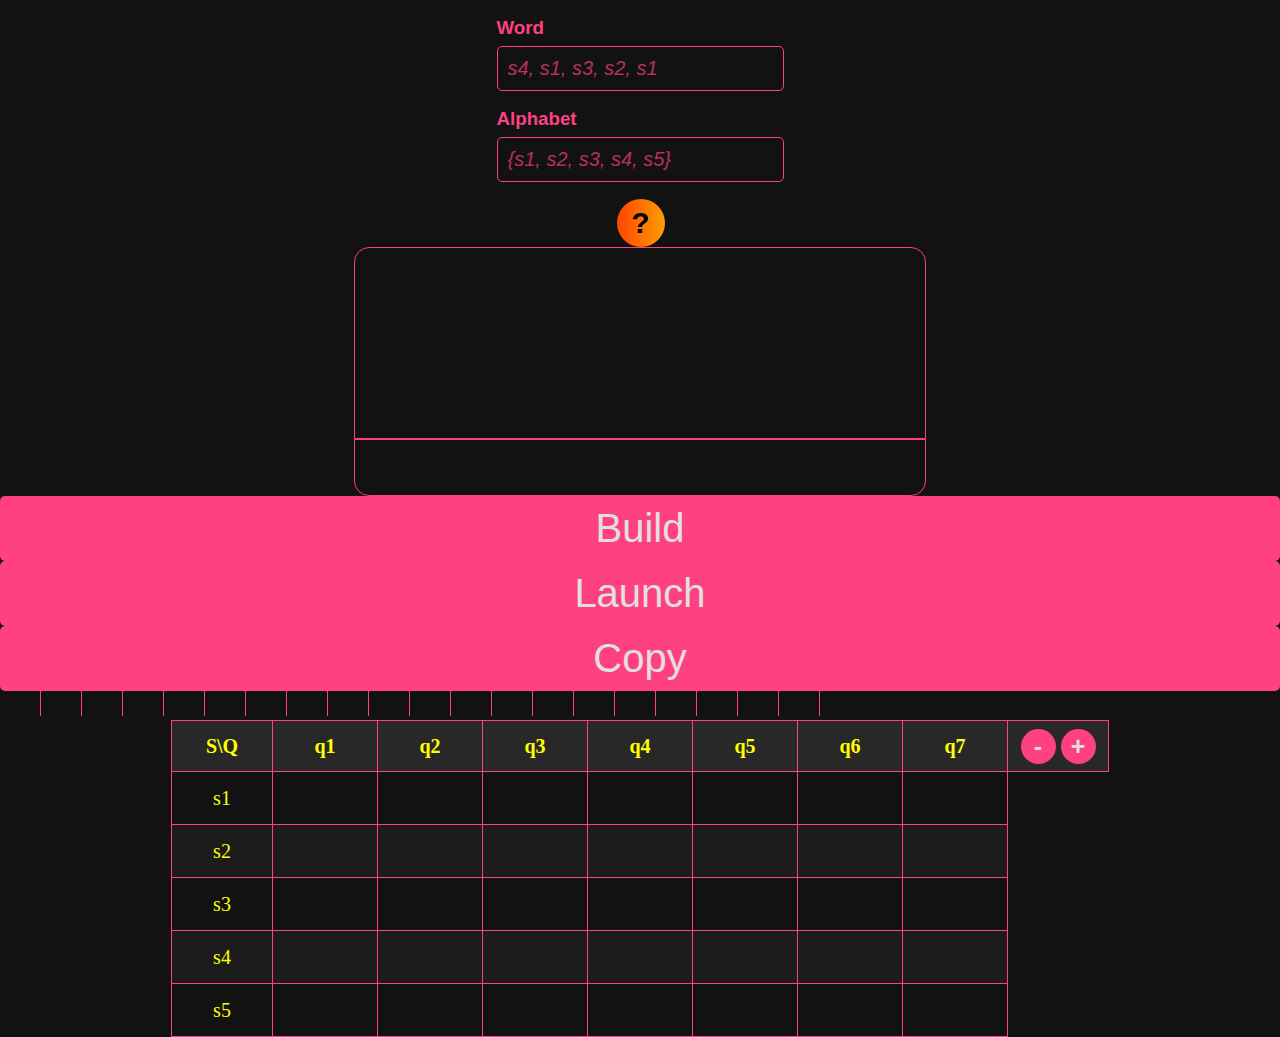
==== index.html @ 347d5663 "refactor: help alphabet section edited (mandatory symbols are absolutely yellow now, even being sele" ====
<!DOCTYPE html>
<html lang="en">
<head>
  <meta charset="UTF-8">
  <title>Machine</title>
  <link rel="stylesheet" href="style/help.css">
  <link rel="stylesheet" href="style/table.css">
  <link rel="stylesheet" href="style/panel.css">
  <link rel="stylesheet" href="style/lent.css">
  <link rel="stylesheet" href="style/main-button-holder.css">
  <style>
    body {
      margin: 0;
      padding: 0;
      height: 100vh;
      width: 100vw;
      border: 0;
      background-color: #121212;
      color: #FF4081;
    }
    ::selection {
      background-color: #FF4081;
      color: #121212;
    }
    @media (min-width: 1440px) {
      main {
        width: 100%;
        height: 1000px;
        display: flex;
        flex-direction: column;
        justify-content: center;
        align-items: center;
      }
    }
  </style>
</head>
<body onload="forOnload()">

<main>

  <section id="panel">
    <article class="input">
      <h3 id="labelForWord">Word</h3>
      <input class="panel" id="word" name="word" type="text" placeholder="s4, s1, s3, s2, s1">
      <h3 id="labelForAlphabet">Alphabet</h3>
      <input class="panel" id="alphabet" type="text" placeholder="{s1, s2, s3, s4, s5}">
      <button id="helpButton" onclick="help()">?</button>
    </article>
    <article class="console">
      <div id="display"></div>
      <input id="console">
    </article>
  </section>


  <section id="main-button-holder">
    <button onclick="build()" type="button">Build</button>
    <button onclick="launch()">Launch</button>
    <button onclick="copy()" title="getConfigAndPushInTheClipboard">Copy</button>
  </section>

  <section id="lent"></section>

  <section id="help" class="help">
    <nav class="help">
      <ul class="help">
        <li class="help"><button class="help" onclick="">Help</button></li>
        <li class="help"><button class="help" onclick="switchTo('terminal')">Terminal</button></li>
        <li class="help"><button class="help" onclick="switchTo('alphabet')">Alphabet</button></li>
        <li class="help"><button class="help" onclick="switchTo('table')">Table</button></li>
        <li class="help"><button class="help"  onclick="exitFromHelp()">Exit</button></li>
      </ul>
    </nav>
    <article id="terminal_article" class="help">
      <h4>Terminal</h4>
      <p class="help">You can write these simple command in terminal and see what happen afterward</p>
      <ul>
        <li class="rules"><span class="help critical">build ~...</span> the most valuable command this terminal was made for!
          It supposed to turn a string-formatted machine configuration for storing, transferring and fast setting up your homework.
          You may don't even know other commands
        </li>
        <li class="rules">
          <span class="help critical">copy</span> does the same as <b>Copy</b> button. And <b>Copy</b> button
          compiles short stringified program configuration and puts it in your clipboard
        </li>
        <li class="rules"><span class="help permitted">print alphabet</span> - displays the actual array of letters you provided the program.
          It shows especially what program interpreted as your alphabet and saved in itself)<br>
        Shorthand <span class="help permitted">print -a</span> exists
        </li>
        <li class="rules"><span class="help permitted">print word</span> - prints the word you specified as word.
          Check whether my program wrote in right word or not<br>
          Shorthand <span class="help permitted">print -w</span>
        </li>
        <li class="rules"><span class="help essential">build</span> commands with no arguments literally substitutes <b>Build</b> button. I mark it as potentially
          harmful because I don't know its mechanism of work.
        </li>
        <li class="rules">
          <span class="help essential">clear terminal</span> washes console, so it becomes empty<br>
          Shorthand <span class="help essential">clear -t</span>
        </li>
      </ul>
    </article>
    <article id="alphabet_article" class="help">
      <h4 class="help">Alphabet</h4>
      <ul>
        <li class="rules"><span class="help essential">#</span>, <span class="help essential">~</span>,
          <span class="help essential">></span>, <span class="help essential"><</span>, <span class="help essential">=</span>
          symbols and <span class="help essential">empty string</span> are <span class="help critical">forbidden</span> as letters or its part
        </li>
        <li class="rules">
          <span class="help essential">comma</span> ( <span class="help essential">,</span> ) may not be a letter or its part
        </li>
        <li class="rules">
          You should write something like <span class="help permitted">{s1, s2, s3, s4}</span>
        </li>
        <li class="rules">
          If you white the next:
          <span class="help permitted">{s1,   s 2, s3, s4, s 5,s6}</span> - it's all permitted,
          but keep in mint that 2 of your letter will be '<span class="help critical">s 2</span>'
          and '<span class="help critical">s 5</span>'!
        </li>
        <li class="rules">
          <span class="help essential">{ </span><span class="help essential">, </span>
          <span class="help essential">}</span> are <span class="help critical">mandatory</span>
        </li>
      </ul>
      <br>
      <p class="help"></p>
    </article>
    <article id="table_article" class="help">
      <h4 class="help">Table</h4>
      <p class="help"></p>
    </article>
    <p class="help"></p>
  </section>

  <section class="table">
    <table id="table">
    <thead>
    <tr>
      <th id="headCell">
        S\Q
      </th>
      <th>q1</th>
      <th>q2</th>
      <th>q3</th>
      <th>q4</th>
      <th>q5</th>
      <th>q6</th>
      <th>q7</th>
      <th>
        <button class="table" onclick="eraseColumn()">-</button>
        <button class="table" onclick="addColumn()">+</button>
      </th>
    </tr>
    </thead>
    <tbody id="table-body">
    <tr>
      <td class="letter">s1</td>
      <td><input type="text" class="cell"></td>
      <td><input type="text" class="cell"></td>
      <td><input type="text" class="cell"></td>
      <td><input type="text" class="cell"></td>
      <td><input type="text" class="cell"></td>
      <td><input type="text" class="cell"></td>
      <td><input type="text" class="cell"></td>
    </tr>
    <tr>
      <td class="letter">s2</td>
      <td><input type="text" class="cell"></td>
      <td><input type="text" class="cell"></td>
      <td><input type="text" class="cell"></td>
      <td><input type="text" class="cell"></td>
      <td><input type="text" class="cell"></td>
      <td><input type="text" class="cell"></td>
      <td><input type="text" class="cell"></td>
    </tr>
    <tr>
      <td class="letter">s3</td>
      <td><input type="text" class="cell"></td>
      <td><input type="text" class="cell"></td>
      <td><input type="text" class="cell"></td>
      <td><input type="text" class="cell"></td>
      <td><input type="text" class="cell"></td>
      <td><input type="text" class="cell"></td>
      <td><input type="text" class="cell"></td>
    </tr>
    <tr>
      <td class="letter">s4</td>
      <td><input type="text" class="cell"></td>
      <td><input type="text" class="cell"></td>
      <td><input type="text" class="cell"></td>
      <td><input type="text" class="cell"></td>
      <td><input type="text" class="cell"></td>
      <td><input type="text" class="cell"></td>
      <td><input type="text" class="cell"></td>
    </tr>
    <tr>
      <td class="letter">s5</td>
      <td><input type="text" class="cell"></td>
      <td><input type="text" class="cell"></td>
      <td><input type="text" class="cell"></td>
      <td><input type="text" class="cell"></td>
      <td><input type="text" class="cell"></td>
      <td><input type="text" class="cell"></td>
      <td><input type="text" class="cell"></td>
    </tr> <!--
    <tr id="buttonedForRow">
      <td>
        <button class="table" onclick="eraseRow()">-</button>
        <button class="table" onclick="addRow()">+</button>
      </td>
    </tr> -->
    </tbody>
  </table>
  </section>
</main>
<script> // globals: matrix, alphabet, word \
function forOnload() {
  prepareLent(20);
  addLabelListeners();
  addConsoleListener();
}

function launch() {
}

function sleep(ms) {
  return new Promise(resolve => setTimeout(resolve, ms));
}

const matrix = new Map();
function build() {
  updateWord(); // prepare everything
  updateAlphabet();

  try { // seek for mistakes
    checkAlphabetEmpty();
    findDublicatesInAlphabet();
    checkWordEmpty();
    findExclusiveLetters();
    checkEmptyStringInAlphabet();
    findForbiddenSymbols();
  } catch (error) {
    alert('Wrong input: ' + error.message);
    return;
  }
  updateFirstColumn(); // do the build itself
  updateMatrix();
  fillLentWithWord();
  printMatrix(); // test using alert
}

function copy() {
  reportInTerminal();
  navigator.clipboard.writeText(token())
          .then(() => {
            console.log("Copied to the clipboard!");
          })
          .catch((err) => {
            console.error("Error occurred trying to copy: ", err);
          });
}

function printMatrix() { // test only
  let stringedMatrix, item;
  stringedMatrix = '';
  for (let i = 0; i < alphabet.length; ++i) {
    item = matrix.get(alphabet[i]);
    stringedMatrix = stringedMatrix + '\n' + `${alphabet[i]}: ` + item;
  }
  alert(stringedMatrix);
}
</script>
<script src="script/lent.js"></script>
<script src="script/help.js"></script>
<script src="script/terminal.js"></script>
<script src="script/panel_input.js"></script>
<script src="script/table.js"></script>
</body>
</html>
---- style/help.css ----
section.help {
    position: absolute;
    top: 12vh;
    right: 18vw;
    width: 64vw;
    min-width: 600px;
    display: none;
    z-index: 3;
    background-color: rgba(18, 18, 18, 0.85);
    height: 500px;
}

p.terminal {
    color: #FF4081;
    font-size: 20px;
    background-color: transparent;
    margin: 0;
    padding: 0;
}
article.help {
    margin-left: 40px;
    margin-right: 40px;
}
ul.help {
    padding: 0;
    margin: 0;
    width: 100%;
    height: 100%;
    display: grid;
    grid-template-columns: repeat(5, 5fr);
    justify-content: space-evenly;
    list-style-type: none;
}
button.help {
    text-align: center;
    vertical-align: center;
    background-color: transparent;
    color: #FF4500;
    font-size: 25px;
    height: 100%;
    width: 100%;
    border: none;
    transition: color 0.5s;
}
button.help:hover {
    color: #FFFF00;
    transition: color 0.5s;
}
li.help {
    display: inline-block;
}
li.rules {
    margin-top: 10px;
}
nav.help {
    padding: 0;
    margin: 0;
    height: 50px;
    width: 100%;
}
#terminal_article, #alphabet_article, #terminal_article {
    display: none;
}
span.help.essential {
    color: #FFFF00;
}
span.help.essential::selection {
    color: #121212;
    background-color: #FFFF00;
}
span.help.critical {
    color: red;
}
span.help.critical::selection {
    background-color: red;
    color: #121212;
}
span.help.permitted {
    color: limegreen;
}
span.help.permitted::selection {
    background-color: limegreen;
    color: #121212;
}
---- style/table.css ----
section.table {
    display: flex;
    align-items: center;
    justify-content: space-around;
    overflow: auto;
    table {
        border-collapse: collapse;
        tr {
            th {
                background-color: #282828;
                color: #FFFF00;
                button.table {
                    background-color: #FF4081;
                    color: #E0E0E0;
                    font-weight: bold;
                    border: 0;
                    font-size: 25px;
                    width: 35px;
                    height: 35px;
                    border-radius: 50%;
                    text-align: center;
                    vertical-align: center;
                    transition: background-color 0.3s, color 0.3s;
                }
                button.table:hover {
                    background-color: #FFFF00;
                    color: #121212;
                    transition: background-color 0.3s, color 0.3s;
                }
            }
            th, td {
                border: 1px solid #FF4081;
                padding: 0;
                height: 50px;
                width: 100px;
                margin: 0;
                font-size: 20px;
                text-align: center;
                vertical-align: center;
                color: #FFFF00;
                min-width: 100px;
                min-height: 50px;
            }
            td {
                input.cell {
                    text-align: center;
                    vertical-align: center;
                    width: 100px;
                    height: 50px;
                    font-size: 20px;
                    background-color: transparent;
                    border: 0;
                    color: #FF4081;
                    font-weight: 700;
                    resize: none;
                    margin: 0;
                }
                input.cell:hover {
                    background-color: rgba(256, 64, 129, 0.5);
                    opacity: 0.8;
                    border: 0;
                    color: #121212;
                    transition: background-color 0.2s, color 0.3s;
                }
                input.cell:focus {
                    outline: none;
                    border-color: transparent;
                    background-color: #FF4081;
                    color: #121212;
                    transition: background-color 0.3s, color 0.3s;
                }
                input.cell::selection {
                    background-color: #121212;
                    color: #FF4081;
                }
            }
        }
        tr:nth-child(even) {
            background-color: #1C1C1C;
        }
        th::selection, td.letter::selection {
            background-color: #FFFF00;
            color: #121212;
        }
    }
}

@media (min-width: 1440px) {
    section.table {
        width: 1440px;
    }
}
---- style/panel.css ----
#panel {
    display: grid;
    justify-content: space-evenly;
    align-content: center;
    padding: 0;
    article {
        margin: 0;
        padding: 0;
    }
    article.input {
        display: grid;
        justify-content: center;
        align-content: center;
        justify-items: left;
        align-items: center;
        h3 {
            margin: 17px 0 7px 0;
            display: inline-grid;
            text-align: center;
            vertical-align: center;
            font-family: sans-serif;
        }
        input.panel {
            display: inline-grid;
            background-color: transparent;
            color: #FF4081;
            font-size: 20px;
            border: 1px solid #FF4081;
            padding: 10px;
            border-radius: 5px;
            transition: border-color 0.3s;
        }
        input.panel::placeholder {
            color: rgba(256, 64, 129, 0.7);
            font-style: italic;
        }
        input.panel:focus {
            border: 1px solid #FFFF00;
            color: #FFFF00;
            outline: none;
        }
        input.panel:focus::selection {
            background-color: #FFFF00;
            color: #121212;
        }
        input.panel:focus::placeholder {
            color: rgba(255, 255, 0, 0.6);
        }
        #helpButton {
            background: linear-gradient(270deg, #FF4500, #FF8C00, #FFD700, #FFD700, #FF8C00, #FF4500);
            background-size: 400% 400%; /* Увеличиваем размер градиента для анимации */
            font-size: 30px;
            font-weight: bold;
            font-family: sans-serif;
            width: 48px;
            height: 48px;
            border-radius: 24px;
            outline: none;
            border: none;
            animation: gradientAnimation 6s ease infinite;
            transition: background 1s;
            margin: 17px 0 0 120px;
        }
        #helpButton:hover {
            animation: gradientAnimation 1s ease infinite;
        }
    }
    article.console {
        display: grid;
        justify-content: center;
        align-content: center;
        #display {
            width: 550px;
            height: 170px;
            border-top-left-radius: 15px;
            border-top-right-radius: 15px;
            background-color: transparent;
            color: #FF4081;
            outline: none;
            border: 1px solid #FF4081;
            margin: 0;
            padding: 10px;
            text-align: left;
            vertical-align: top;
            font-size: 22px;
            overflow-x: scroll;
            -ms-overflow-x: scroll;
            span.octothrop {
                color: #FF8C00;
            }
            span.octothrop::selection {
                color: #121212;
                background-color: #FF8C00;
             }
        }
        #console {
            width: 550px;
            height: 35px;
            min-height: 35px;
            background-color: transparent;
            color: #FF4081;
            outline: none;
            border: 1px solid #FF4081;
            margin: 0;
            padding: 10px;
            text-align: left;
            vertical-align: auto;
            font-size: 25px;
            border-bottom-left-radius: 15px;
            border-bottom-right-radius: 15px;
        }
        #console:hover {
            border: 2px solid #FF4081;
        }
        #console:focus {
            border: 1px solid #FFFF00;
            color: #FFFF00;
        }
        #console:focus::selection {
            background-color: #FFFF00;
            color: #121212;
        }
        #console:focus::selection {
            background-color: #FFFF00;
            color: #121212;
        }
    }
}

@keyframes gradientAnimation {
    0% { background-position: 0% 50%; }
    50% { background-position: 100% 50%; }
    100% { background-position: 0% 50%; }
}

@media (min-width: 1440px) {
    #panel {
        height: 300px;
        width: 1440px;
        grid-template-columns: 618fr 1000fr;
        grid-template-rows: 1fr;
    }
}
---- style/lent.css ----
#lent {
    -ms-overflow-x: scroll;
    overflow-x: scroll;
    p.lentCell {
        display: inline-block;
        margin: 0;
        border-right: 1px solid #FF4081;
        height: 25px;
        width: 40px;
        font-family: sans-serif;
        text-align: center;
        vertical-align: center;
    }
}

@media (min-width: 1440px) {
    #lent {
        margin: 20px 0 10px 0;
        width: 1000px;
        height: 50px;
    }
}
---- style/main-button-holder.css ----
#main-button-holder {
    display: grid;
    button {
        background-color: #FF4081;
        color: #E0E0E0;
        padding: 10px 20px;
        border: none;
        border-radius: 5px;
        cursor: pointer;
        font-family: Verdana, sans-serif;
        font-size: 40px;
        font-weight: normal;
    }
    button:hover {
        background-color: #FFFF00;
        color: #121212;
    }
}

@media (min-width: 1440px) {
    #main-button-holder {
        justify-content: space-evenly;
        justify-items: center;
        align-items: center;
        grid-template-columns: repeat(3, 1fr);
        width: 1440px;
        height: 100px;
        button {
            width: 210px;
            height: 70px;
        }
    }
}
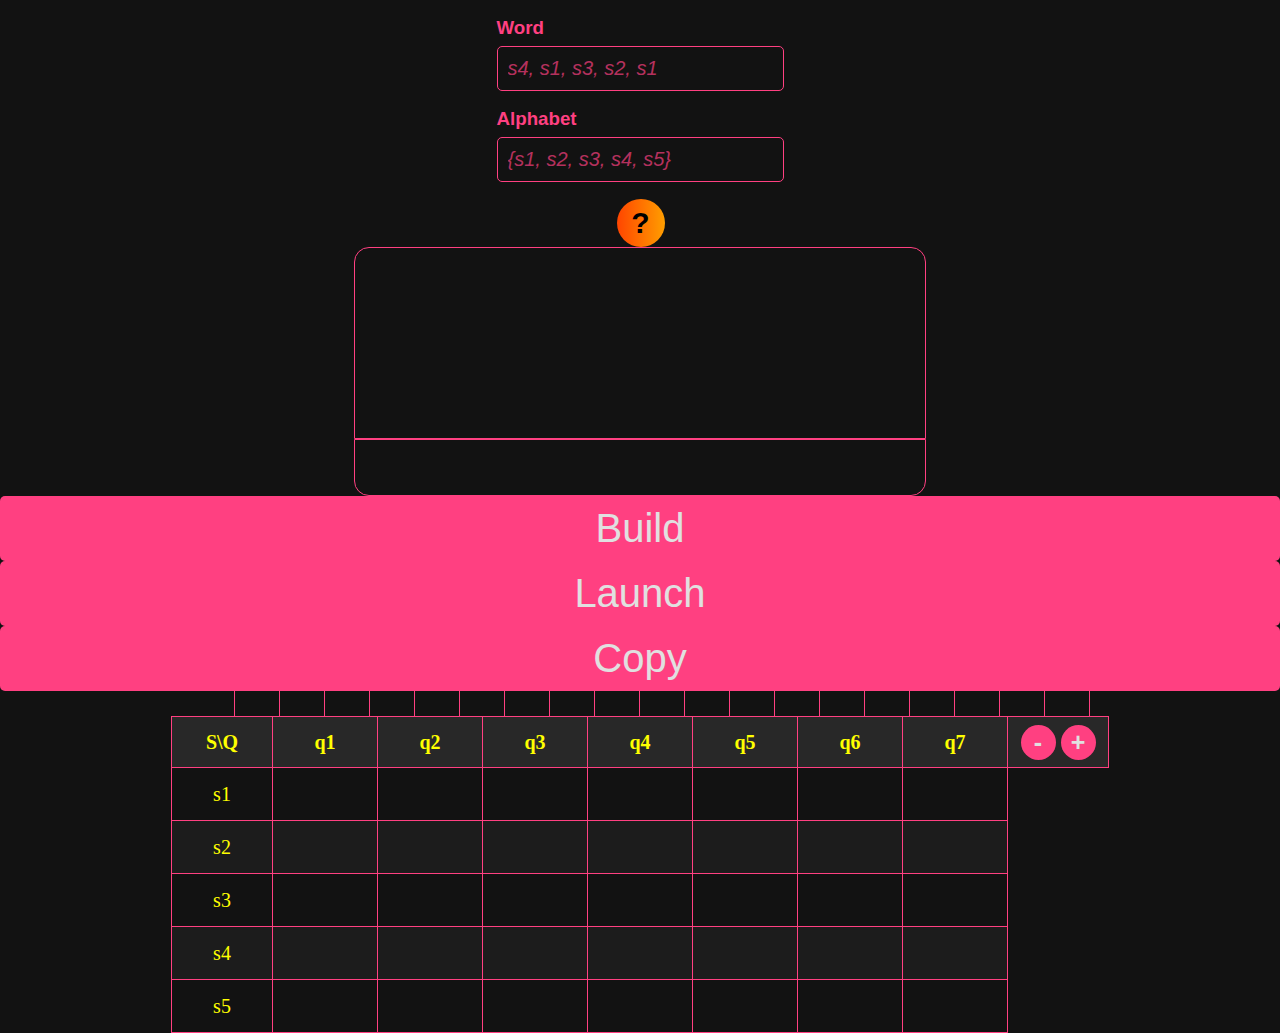
==== commit f0d6e3ae: "mvp is ready to use" ====
--- a/index.html
+++ b/index.html
@@ -56,9 +56,10 @@
   <section id="main-button-holder">
     <button onclick="build()" type="button">Build</button>
     <button onclick="launch()">Launch</button>
-    <button onclick="copy()" title="getConfigAndPushInTheClipboard">Copy</button>
-  </section>
-
+    <button onclick="copy()" title="Put token in your clipboard">Copy</button>
+  </section>
+
+  <!-- function from lent.js fills this section with cells -->
   <section id="lent"></section>
 
   <section id="help" class="help">
@@ -217,13 +218,12 @@
 </main>
 <script> // globals: matrix, alphabet, word \
 function forOnload() {
-  prepareLent(20);
+  fillLentWithCells(20);
   addLabelListeners();
   addConsoleListener();
 }
 
-function launch() {
-}
+// const launcher = new Launcher();
 
 function sleep(ms) {
   return new Promise(resolve => setTimeout(resolve, ms));
@@ -247,7 +247,7 @@
   }
   updateFirstColumn(); // do the build itself
   updateMatrix();
-  fillLentWithWord();
+  fillLentWithLetters();
   printMatrix(); // test using alert
 }
 
@@ -271,8 +271,9 @@
   }
   alert(stringedMatrix);
 }
+
 </script>
-<script src="script/lent.js"></script>
+<script src="script/Launcher.js"></script>
 <script src="script/help.js"></script>
 <script src="script/terminal.js"></script>
 <script src="script/panel_input.js"></script>
--- a/style/help.css
+++ b/style/help.css
@@ -10,13 +10,6 @@
     height: 500px;
 }
 
-p.terminal {
-    color: #FF4081;
-    font-size: 20px;
-    background-color: transparent;
-    margin: 0;
-    padding: 0;
-}
 article.help {
     margin-left: 40px;
     margin-right: 40px;
--- a/style/panel.css
+++ b/style/panel.css
@@ -75,6 +75,7 @@
             border-top-left-radius: 15px;
             border-top-right-radius: 15px;
             background-color: transparent;
+            word-break: break-all;
             color: #FF4081;
             outline: none;
             border: 1px solid #FF4081;
@@ -85,13 +86,20 @@
             font-size: 22px;
             overflow-x: scroll;
             -ms-overflow-x: scroll;
-            span.octothrop {
-                color: #FF8C00;
+            p.terminal {
+                color: #FF4081;
+                font-size: 20px;
+                background-color: transparent;
+                margin: 0;
+                padding: 0;
+                span.octothrop {
+                    color: #FF8C00;
+                }
+                span.octothrop::selection {
+                    color: #121212;
+                    background-color: #FF8C00;
+                }
             }
-            span.octothrop::selection {
-                color: #121212;
-                background-color: #FF8C00;
-             }
         }
         #console {
             width: 550px;
--- a/style/lent.css
+++ b/style/lent.css
@@ -1,12 +1,15 @@
 #lent {
     -ms-overflow-x: scroll;
     overflow-x: scroll;
+    display: grid;
+    grid-template-columns: repeat(20, 45px);
+    justify-content: center;
+    align-content: center;
     p.lentCell {
         display: inline-block;
         margin: 0;
         border-right: 1px solid #FF4081;
         height: 25px;
-        width: 40px;
         font-family: sans-serif;
         text-align: center;
         vertical-align: center;
@@ -15,7 +18,7 @@
 
 @media (min-width: 1440px) {
     #lent {
-        margin: 20px 0 10px 0;
+        margin: 5px 0 20px 0;
         width: 1000px;
         height: 50px;
     }
